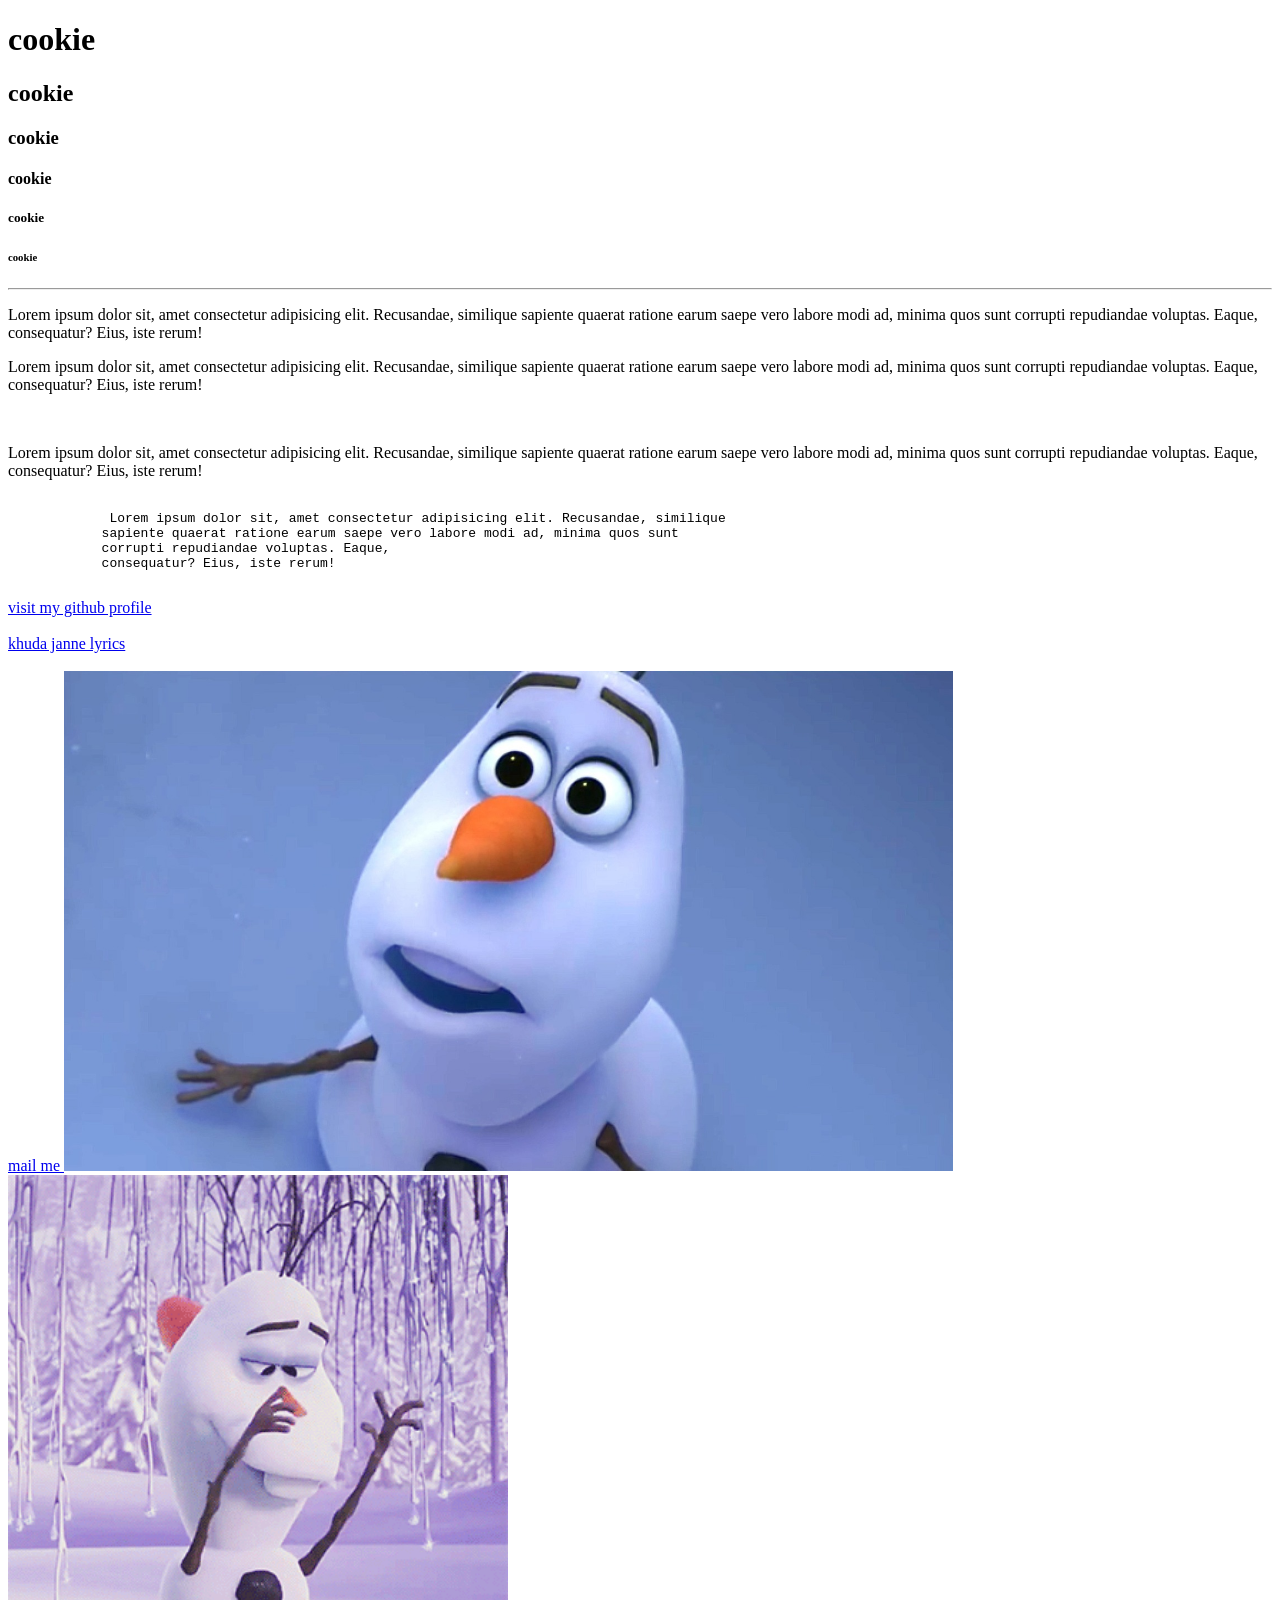
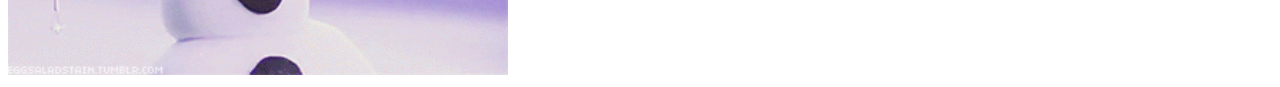
==== INDEX.html @ 145301d7 "basic" ====
<!DOCTYPE html>
<html>   <!-- root element-->
    <head> <!-- info. about webpage like title etc..-->
        <title>yummy</title> <!-- title of website,not shown in webpage-->
    </head>
        </body>
        <h1>cookie</h1> <!-- heading tags -->
        <h2>cookie</h2>
        <h3>cookie</h3>
        <h4>cookie</h4>
        <h5>cookie</h5>
        <h6>cookie</h6>
        <hr> <!--to create a horizontal line -->
        <p> <!--paragragh tag , doesnt care about space, line break -->
            Lorem ipsum dolor sit, amet consectetur adipisicing elit. Recusandae, similique 
            sapiente quaerat ratione earum saepe vero labore modi ad, minima quos sunt 
            corrupti repudiandae voluptas. Eaque,
            consequatur? Eius, iste rerum!
        </p>
        <p>
            Lorem ipsum dolor sit, amet consectetur adipisicing elit. Recusandae, similique 
            sapiente quaerat ratione earum saepe vero labore modi ad, minima quos sunt 
            corrupti repudiandae voluptas. Eaque,
            consequatur? Eius, iste rerum!
        </p>
        <br> <!-- to create a line break -->
        <p>
            Lorem ipsum dolor sit, amet consectetur adipisicing elit. Recusandae, similique 
            sapiente quaerat ratione earum saepe vero labore modi ad, minima quos sunt 
            corrupti repudiandae voluptas. Eaque,
            consequatur? Eius, iste rerum!
        </p>
        <pre> <!-- pre formatted text, care about line break , space etc...-->
             Lorem ipsum dolor sit, amet consectetur adipisicing elit. Recusandae, similique 
            sapiente quaerat ratione earum saepe vero labore modi ad, minima quos sunt 
            corrupti repudiandae voluptas. Eaque,
            consequatur? Eius, iste rerum!
        </pre>
        <!-- this is how you add comment in your html doc -->

        <!-- how to add hyperlinks in ur website -->
         <a href="https://github.com/kanishika506"
            target="_blank"
            title="path to my github profile">
          visit my github profile
         </a>

         <br>
         <br> 

         <a href="lyrics.html"
            target="_blank">
            khuda janne lyrics
         </a>
         <br>
         <br>
         <a href="mailto: kanishikaverma8@gmail.com">
            mail me
         </a>

         <!--to add image to ur webpage use <img>-->
         <img src="/images/olaf.jpg"
          height="500">
          <br>
          <a  href="" >
          <img src="/images/olaf-nose.gif"
          alt="cute olaf gif"
          height="500" >
          </a>
        </body>
    
</html>
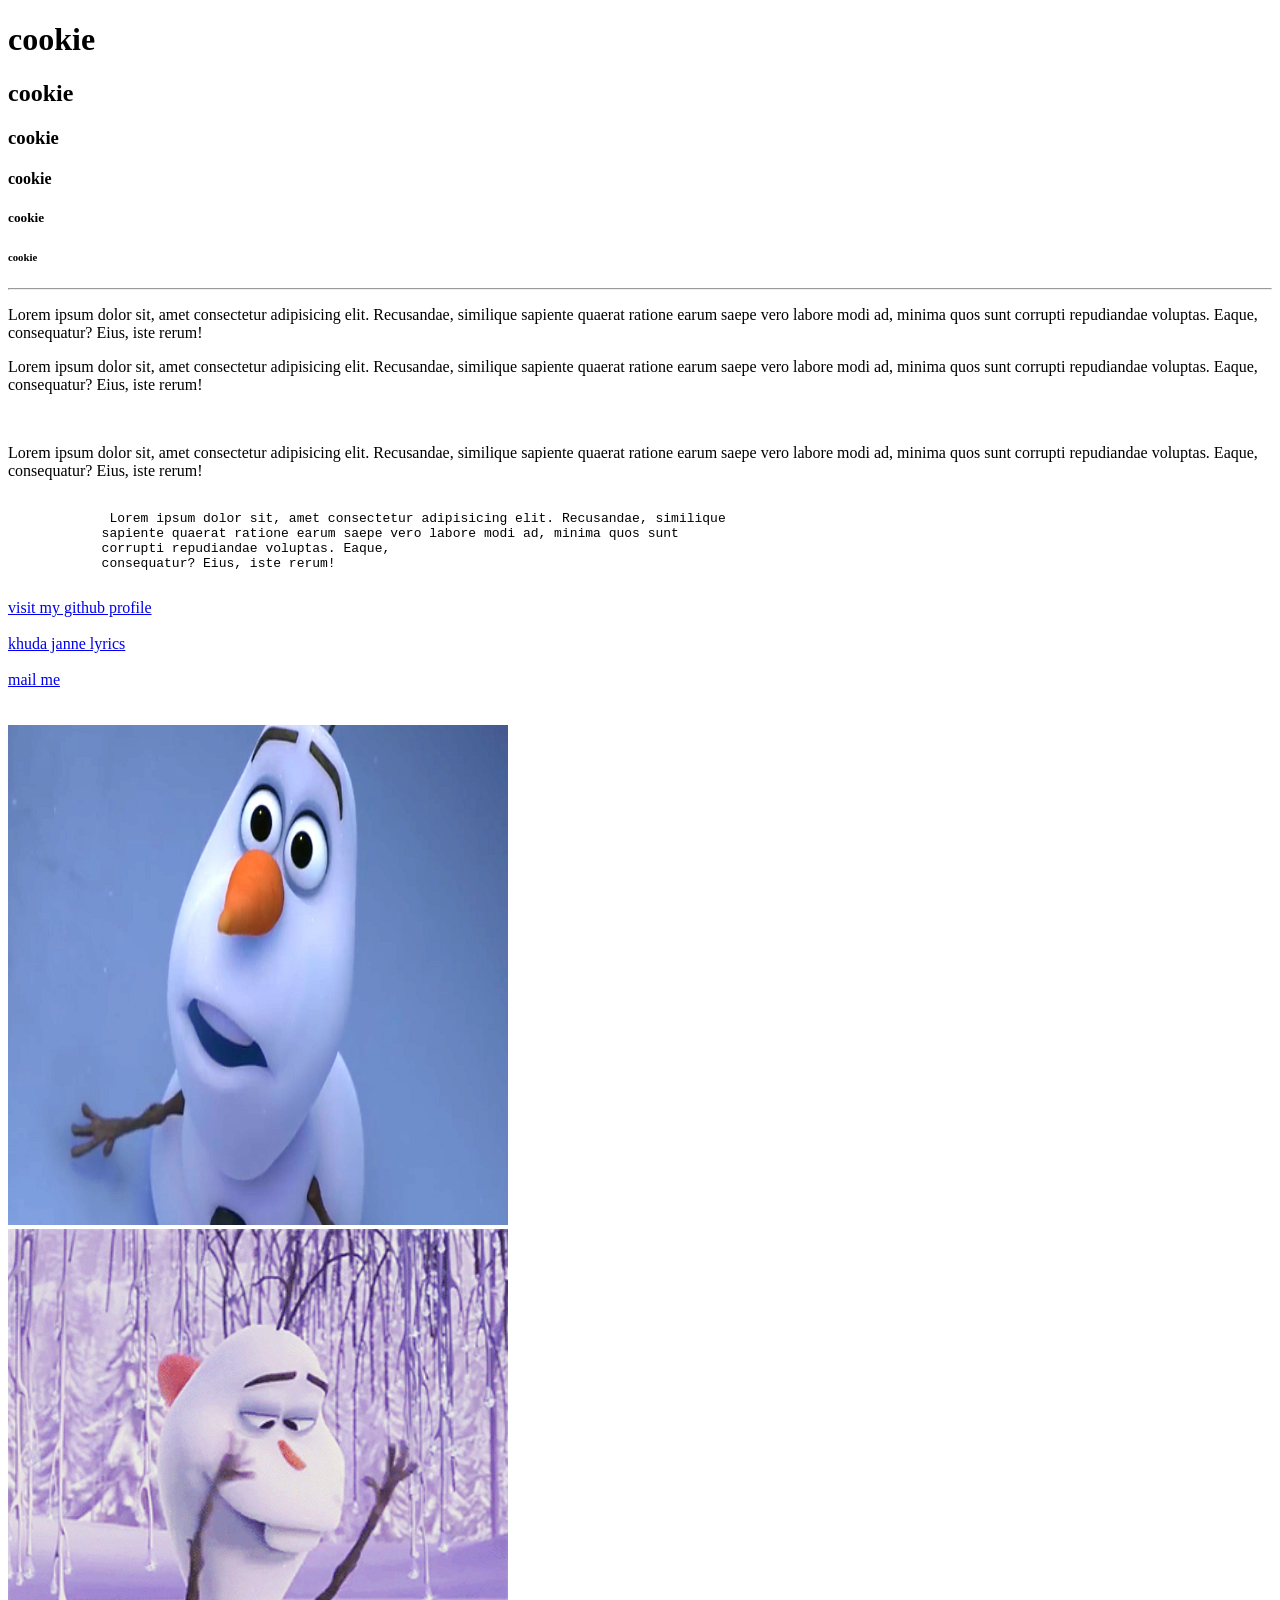
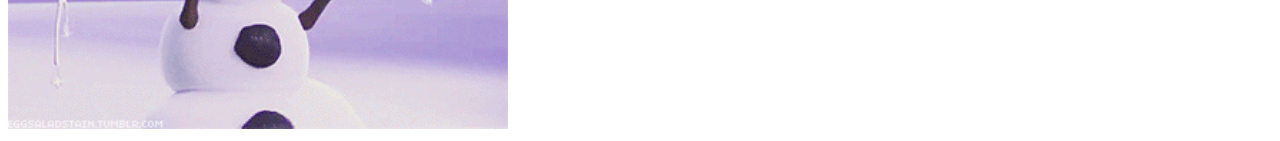
==== commit 7fceff39: "for lyric" ====
--- a/INDEX.html
+++ b/INDEX.html
@@ -57,15 +57,17 @@
          <a href="mailto: kanishikaverma8@gmail.com">
             mail me
          </a>
-
+         <br>
+         <br>
+         <br>
          <!--to add image to ur webpage use <img>-->
          <img src="/images/olaf.jpg"
-          height="500">
+          height="500" width="500">
           <br>
-          <a  href="" >
+          <a  href="https://www.youtube.com/watch?v=HGTJBPNC-Gw&t=8s" >
           <img src="/images/olaf-nose.gif"
           alt="cute olaf gif"
-          height="500" >
+          height="500" width="500" >
           </a>
         </body>
     
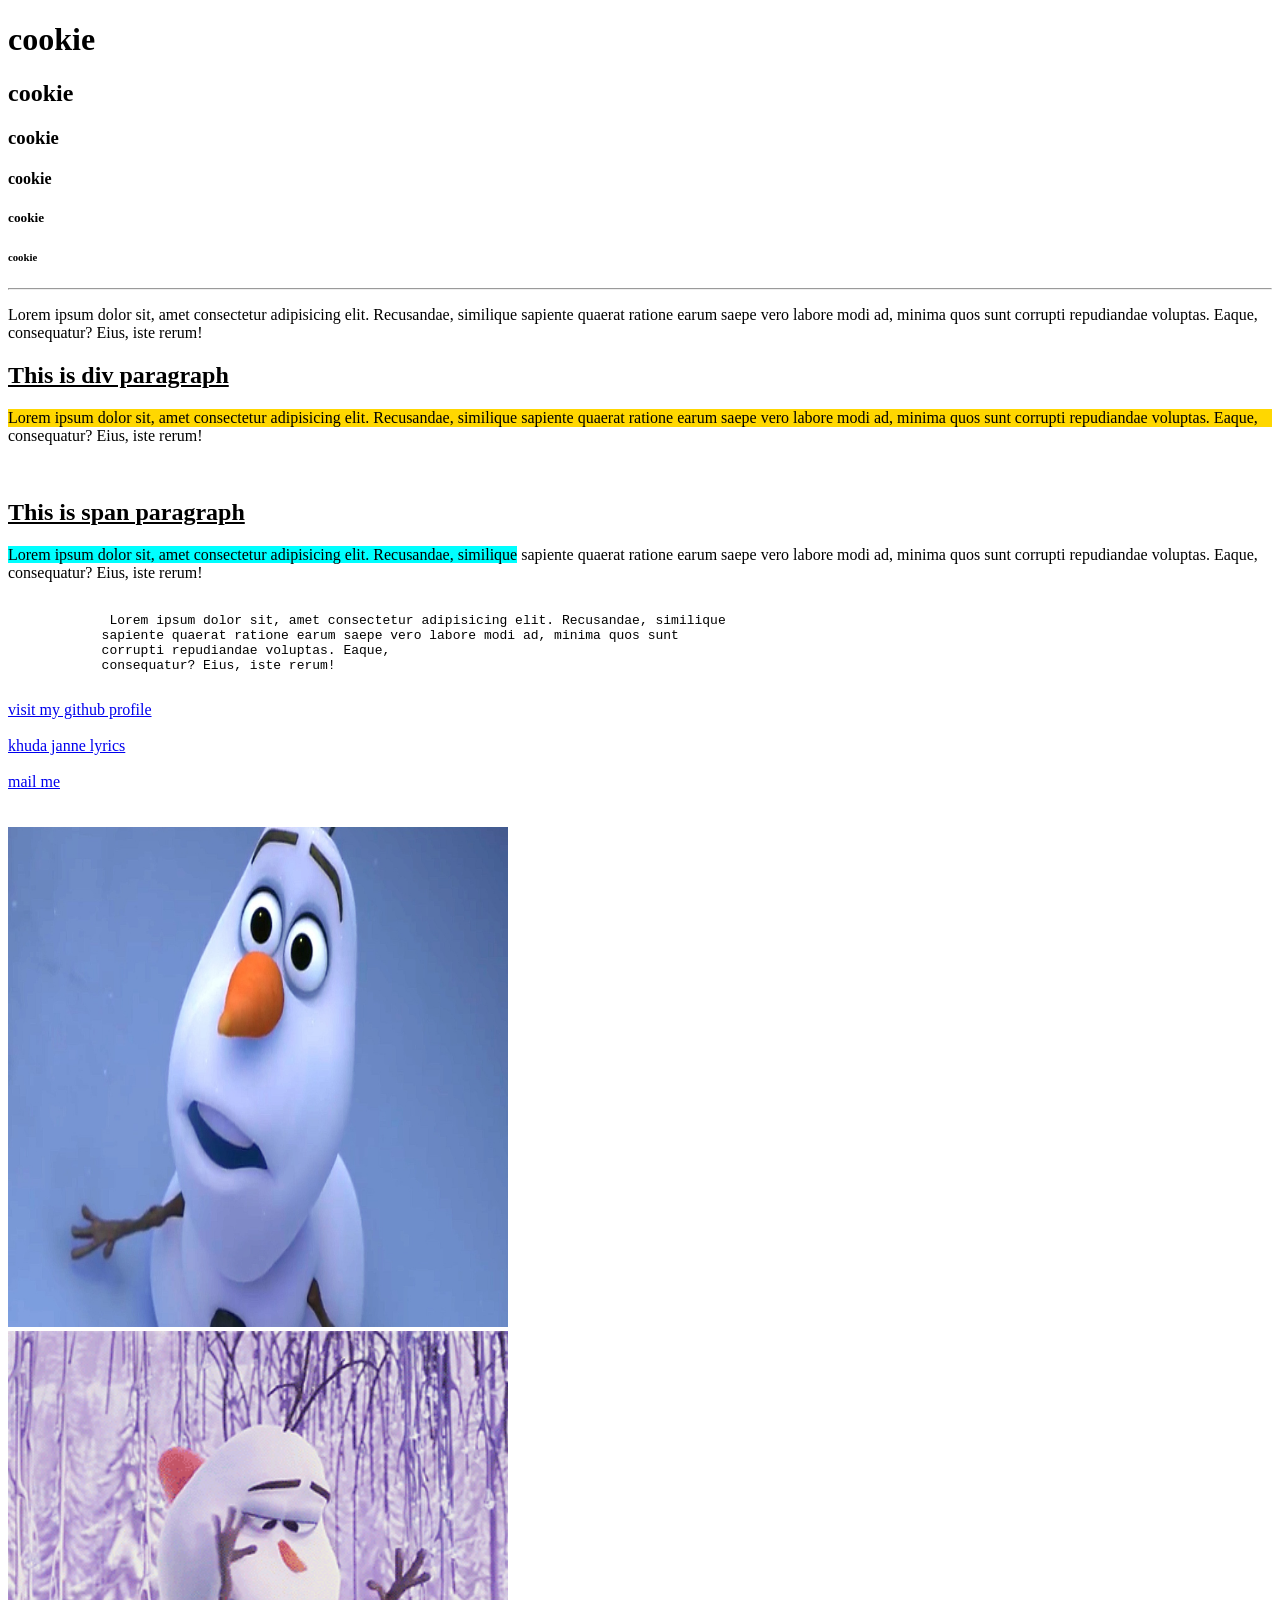
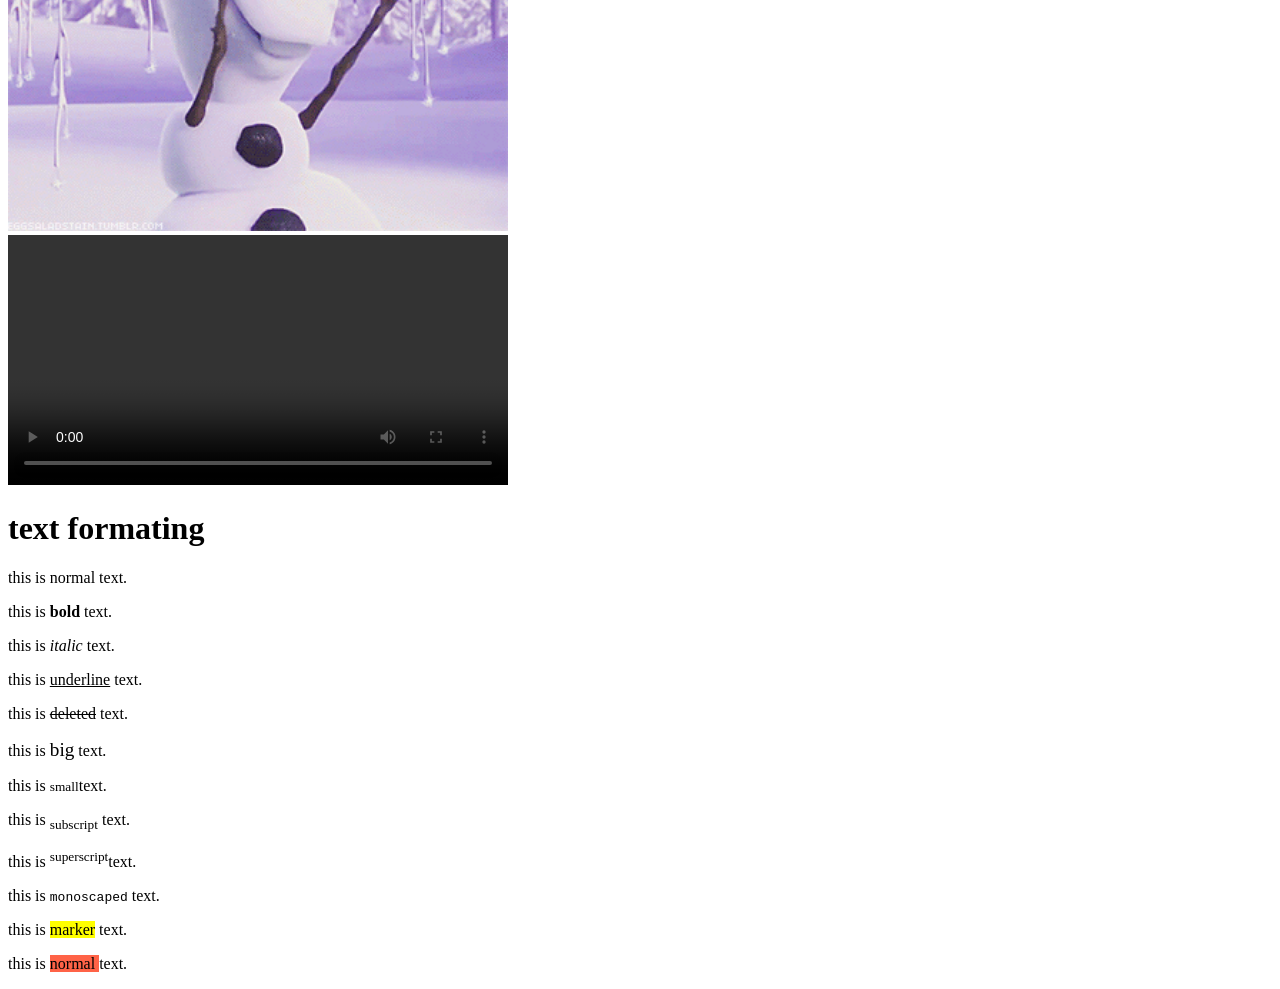
==== commit 21209ddd: "index" ====
--- a/INDEX.html
+++ b/INDEX.html
@@ -1,6 +1,8 @@
 <!DOCTYPE html>
 <html>   <!-- root element-->
     <head> <!-- info. about webpage like title etc..-->
+         <!-- adding favicon-->
+          <link rel="icon" type="image/jpeg" href="/images/favicon.jpeg">
         <title>yummy</title> <!-- title of website,not shown in webpage-->
     </head>
         </body>
@@ -17,15 +19,17 @@
             corrupti repudiandae voluptas. Eaque,
             consequatur? Eius, iste rerum!
         </p>
+        <h2><b><u>This is div paragraph</u></b></h2>
         <p>
-            Lorem ipsum dolor sit, amet consectetur adipisicing elit. Recusandae, similique 
+            <div style="background-color:gold;" >Lorem ipsum dolor sit, amet consectetur adipisicing elit. Recusandae, similique 
             sapiente quaerat ratione earum saepe vero labore modi ad, minima quos sunt 
-            corrupti repudiandae voluptas. Eaque,
+            corrupti repudiandae voluptas. Eaque,</div>
             consequatur? Eius, iste rerum!
         </p>
         <br> <!-- to create a line break -->
+        <h2><b><u>This is span paragraph</u></b></h2>
         <p>
-            Lorem ipsum dolor sit, amet consectetur adipisicing elit. Recusandae, similique 
+           <span style="background-color:aqua;"> Lorem ipsum dolor sit, amet consectetur adipisicing elit. Recusandae, similique</span>
             sapiente quaerat ratione earum saepe vero labore modi ad, minima quos sunt 
             corrupti repudiandae voluptas. Eaque,
             consequatur? Eius, iste rerum!
@@ -69,6 +73,26 @@
           alt="cute olaf gif"
           height="500" width="500" >
           </a>
+          <br>
+        <!--adding video-->
+          <video controls width="500px" >
+            <source src ="/video/scenery.mp4" type="video/mp4">
+          </video>
+        <h1>text formating</h1>
+        <p>this is normal text.</p>
+        <p>this is <b>bold</b>  text.</p>
+        <p>this is <i>italic</i> text.</p>
+        <p>this is <u>underline</u> text.</p>
+        <p>this is <del>deleted</del> text.</p>
+        <p>this is <big>big</big> text.</p>
+        <p>this is <small>small</small>text.</p>
+        <p>this is <sub>subscript</sub> text.</p>
+        <p>this is <sup>superscript</sup>text.</p>
+        <p>this is <tt>monoscaped</tt> text.</p>
+        <p>this is <mark>marker</mark> text.</p>
+        <p>this is <mark style="background-color: tomato">normal </mark>text.</p>
         </body>
+
+       
     
 </html>
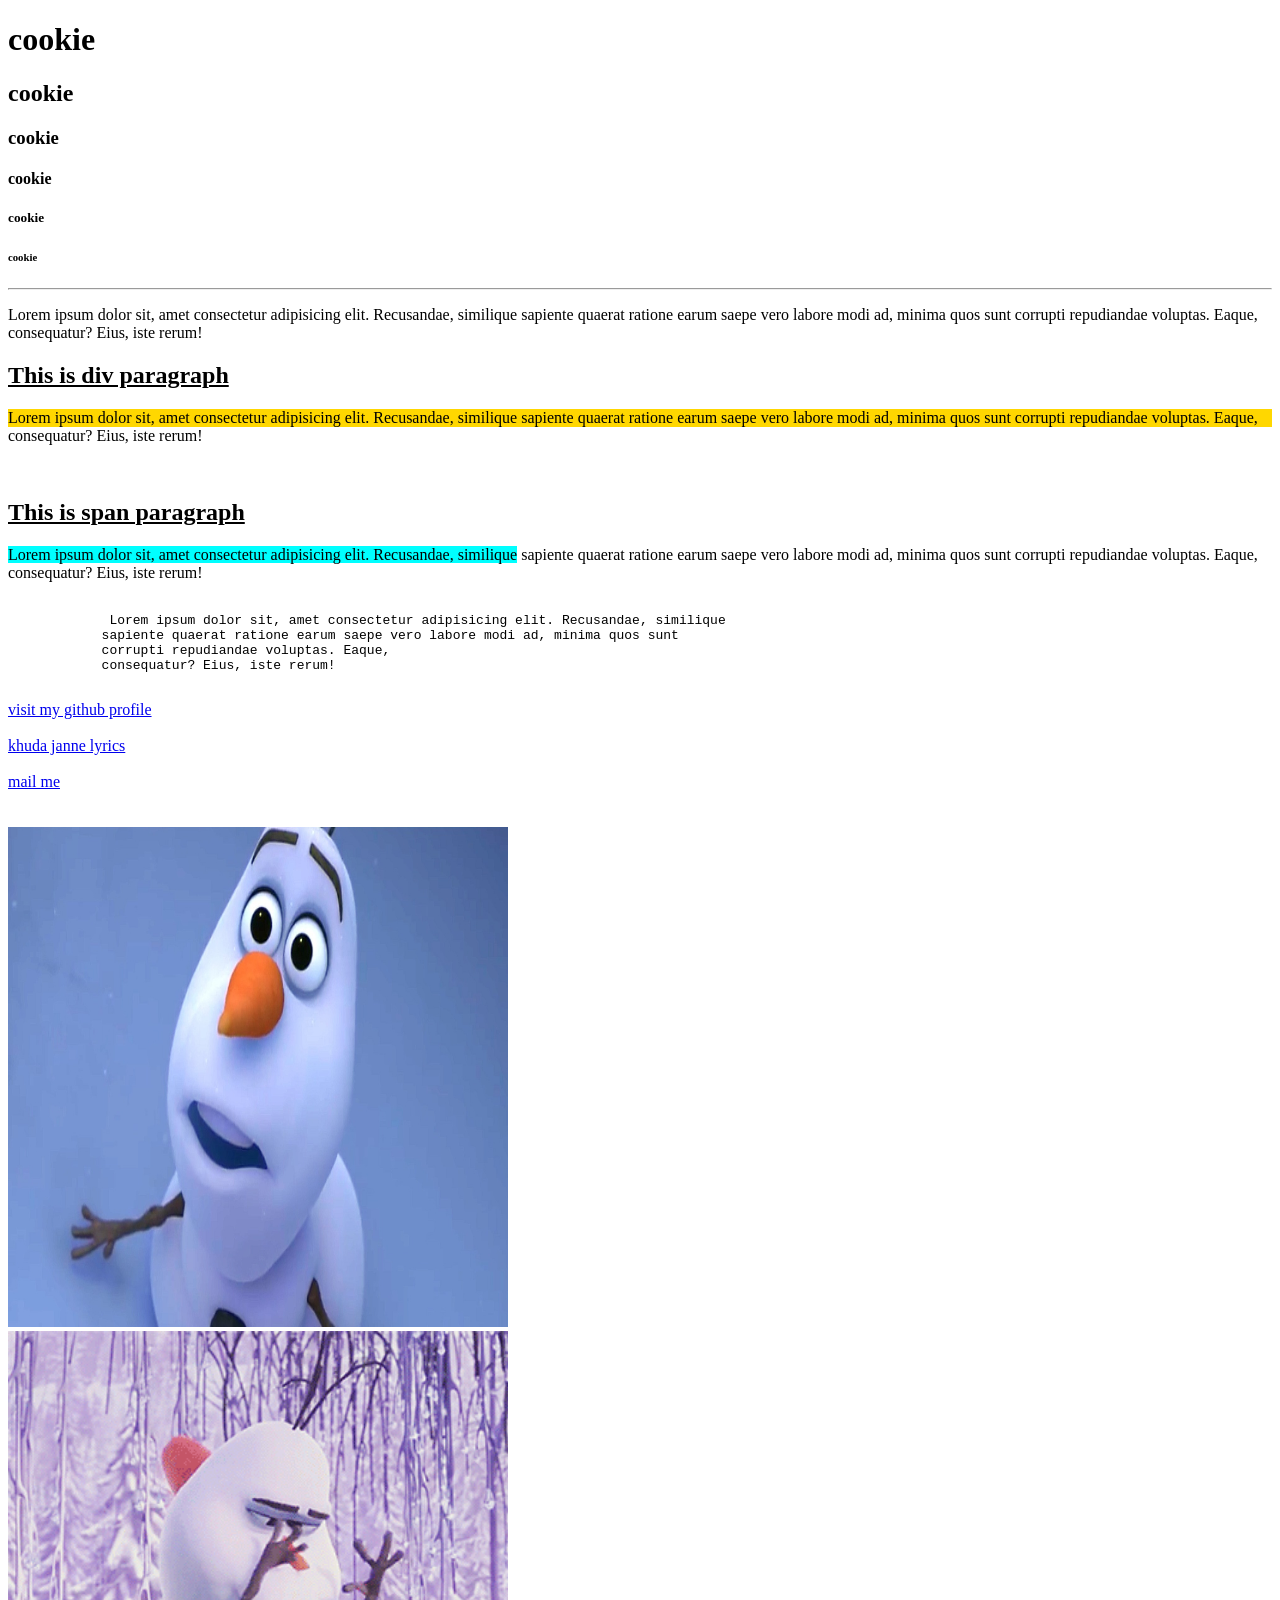
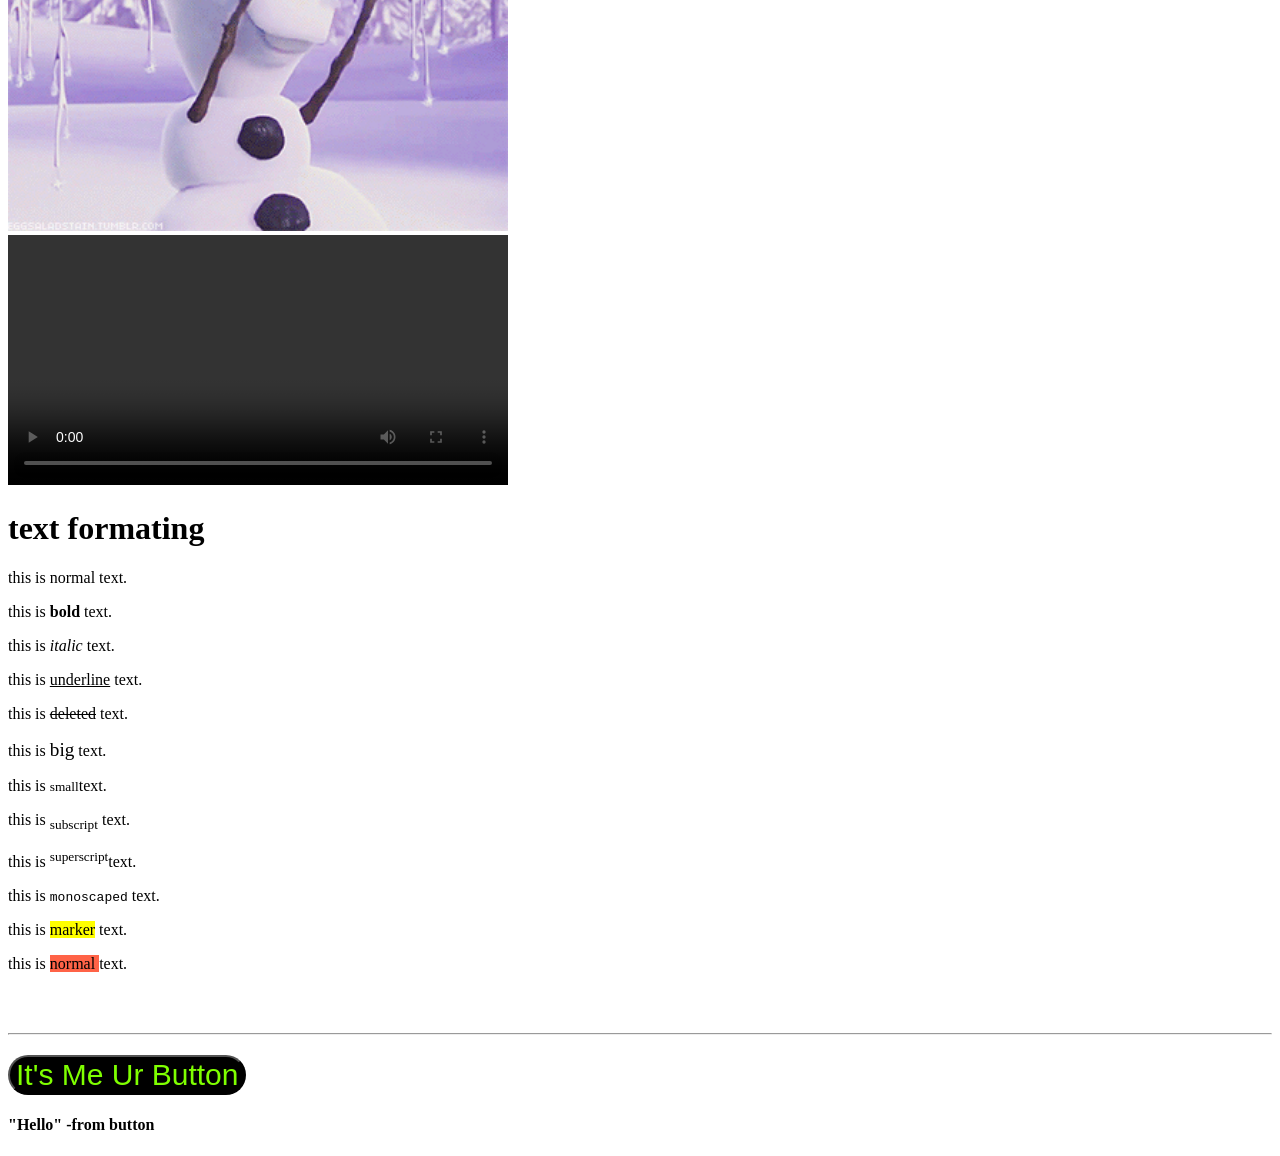
==== commit f8c312b2: "index" ====
--- a/INDEX.html
+++ b/INDEX.html
@@ -91,6 +91,18 @@
         <p>this is <tt>monoscaped</tt> text.</p>
         <p>this is <mark>marker</mark> text.</p>
         <p>this is <mark style="background-color: tomato">normal </mark>text.</p>
+        <br>
+        <br>
+        <hr>
+        <h2></h2>
+        <button  onclick="changetext()" style="font-size:30px;  background-color:black; color:chartreuse; border-radius:25px;" >It's Me Ur Button </button>
+        <br>
+        <h4 id="Greeting">"Hello" -from button</h4>
+        <script>
+          function changetext(){
+            document.getElementById("Greeting").innerHTML="Bye, have a glorious day!"
+          }
+        </script>
         </body>
 
        
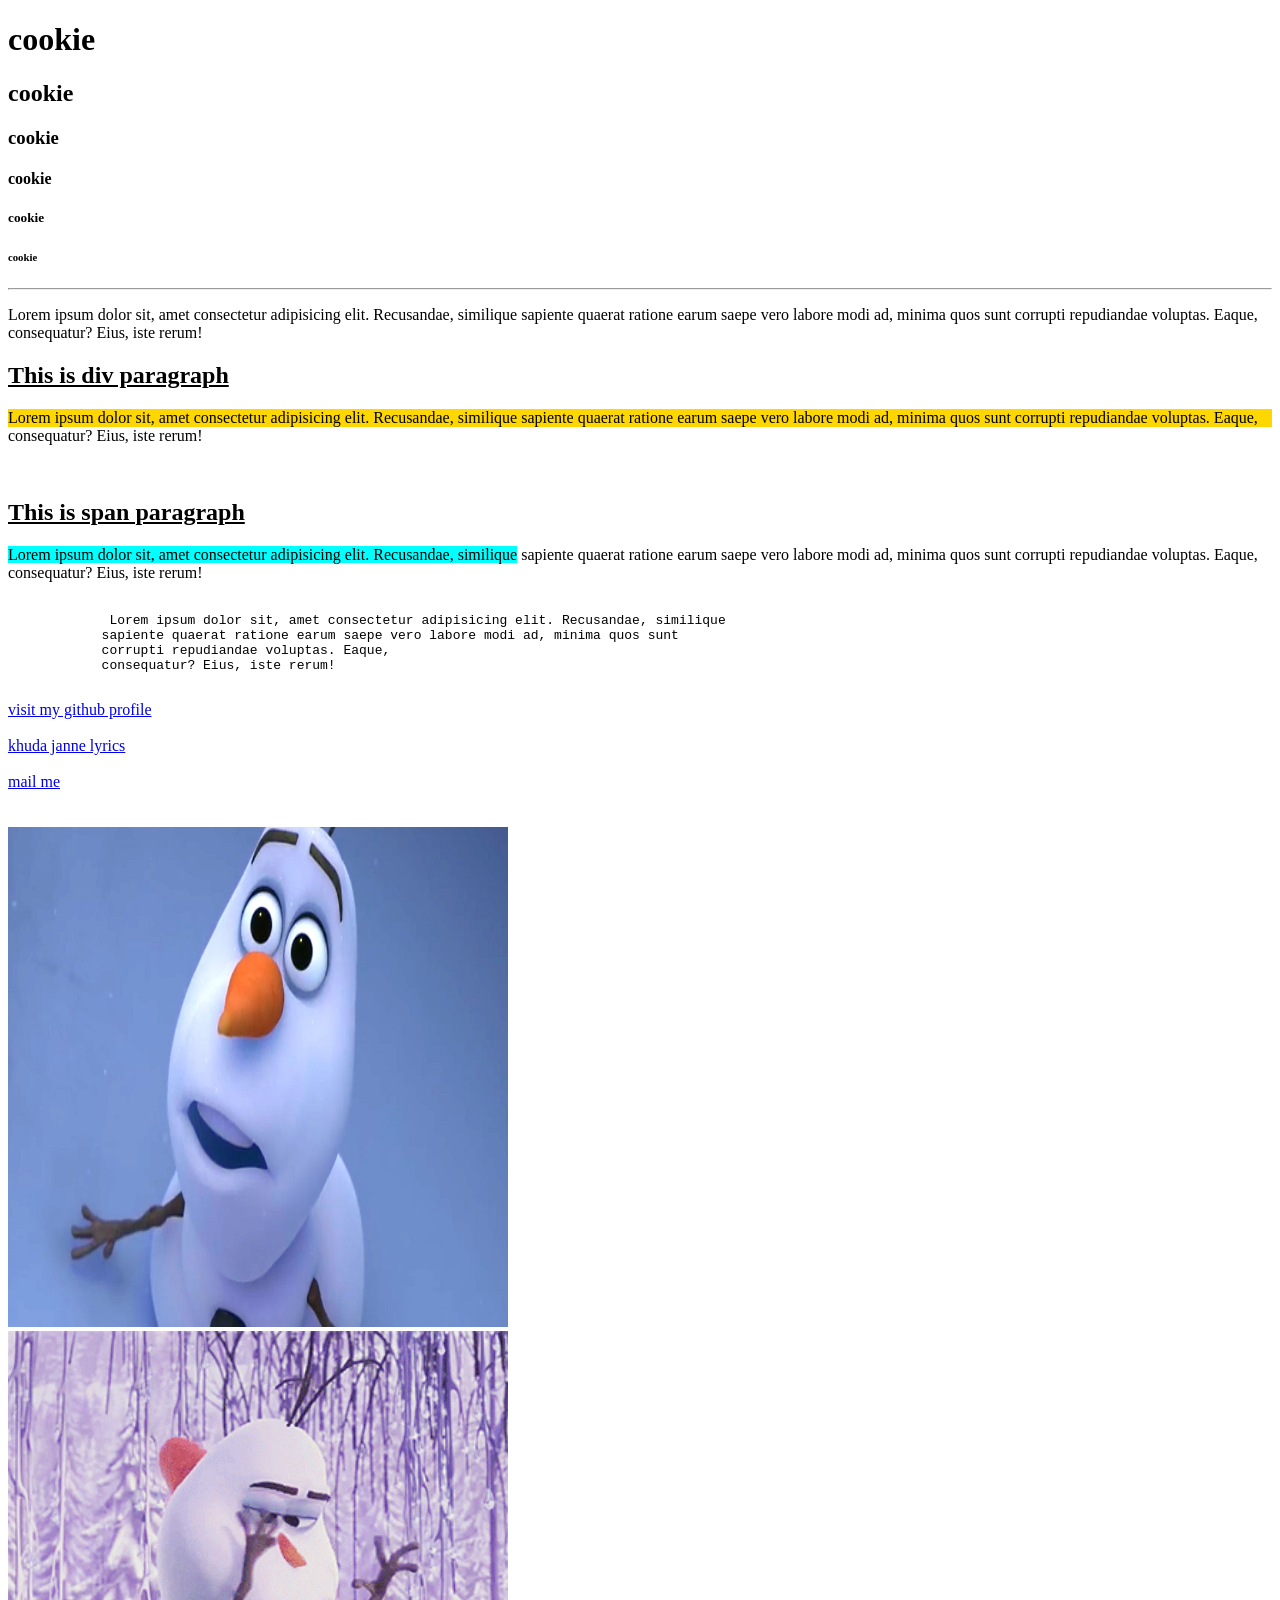
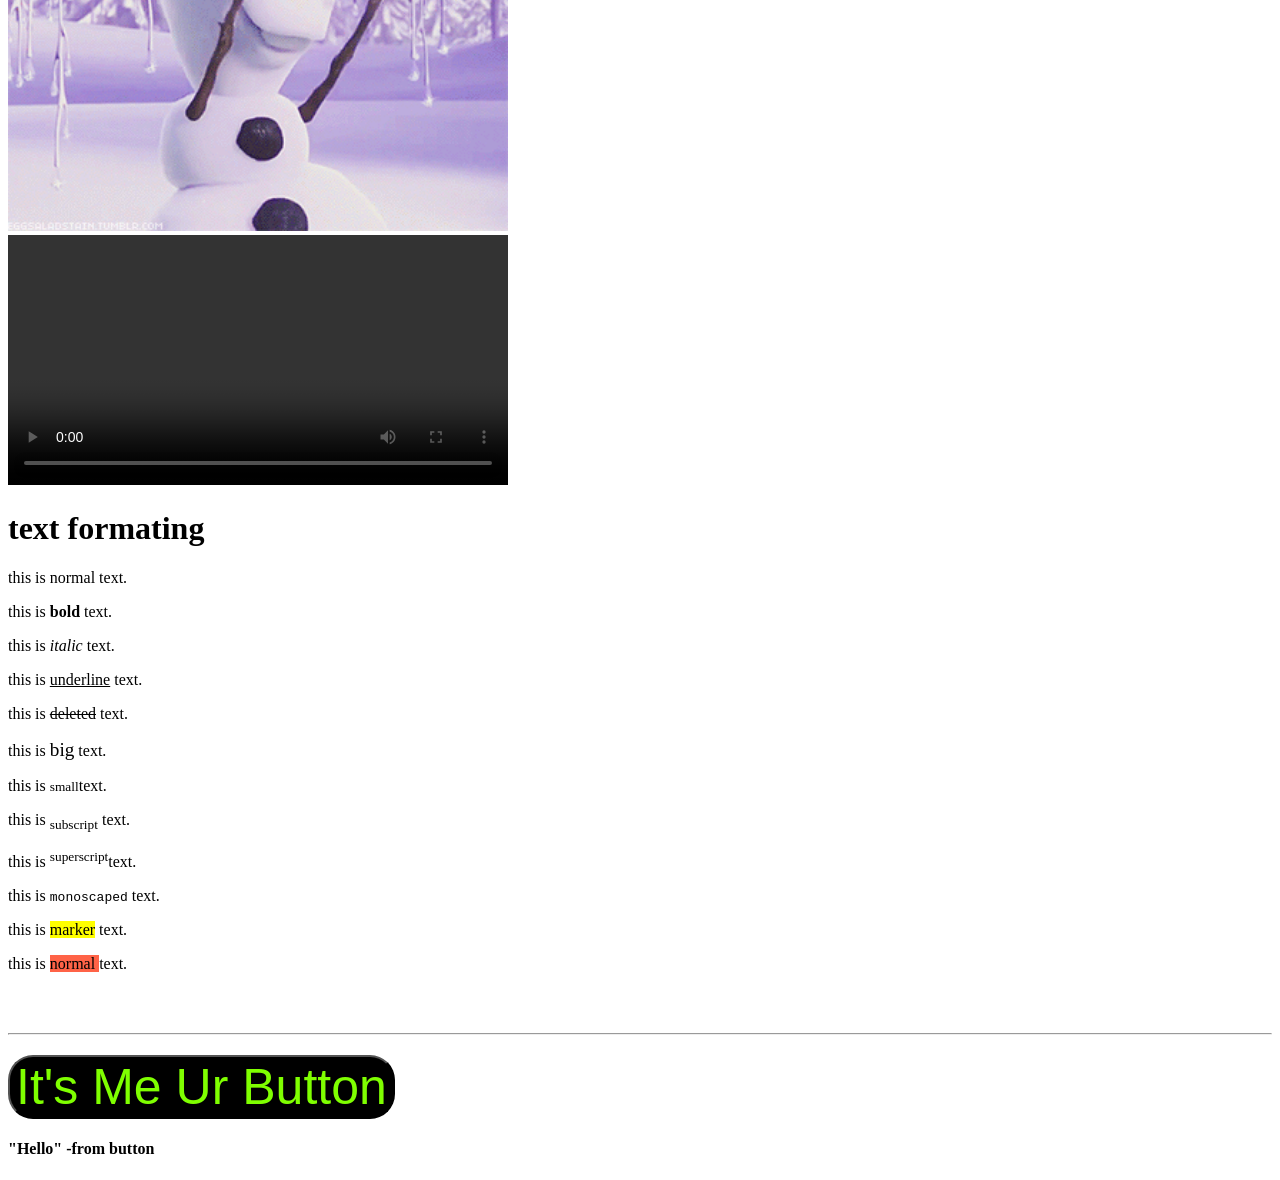
==== commit f0ff5e30: "index" ====
--- a/INDEX.html
+++ b/INDEX.html
@@ -95,7 +95,7 @@
         <br>
         <hr>
         <h2></h2>
-        <button  onclick="changetext()" style="font-size:30px;  background-color:black; color:chartreuse; border-radius:25px;" >It's Me Ur Button </button>
+        <button  onclick="changetext()" style="font-size:50px;  background-color:black; color:chartreuse; border-radius:25px;" >It's Me Ur Button </button>
         <br>
         <h4 id="Greeting">"Hello" -from button</h4>
         <script>
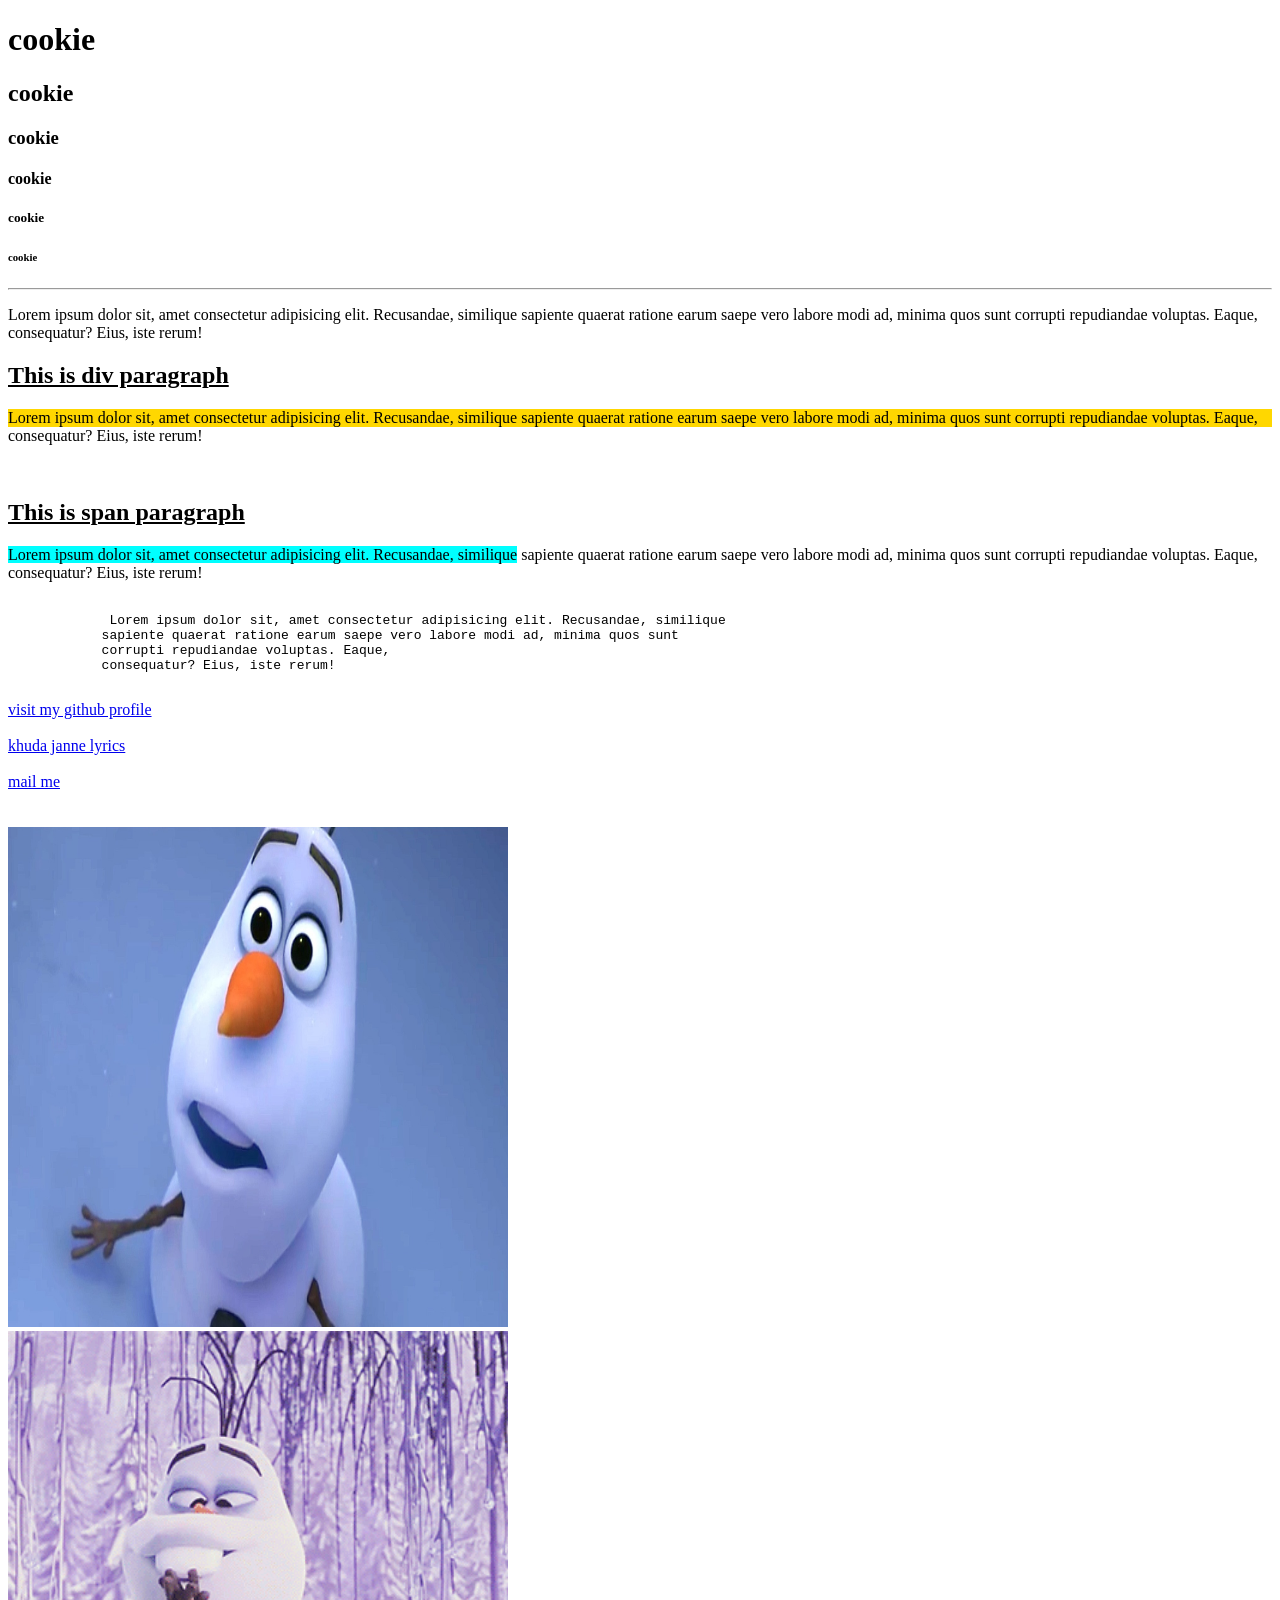
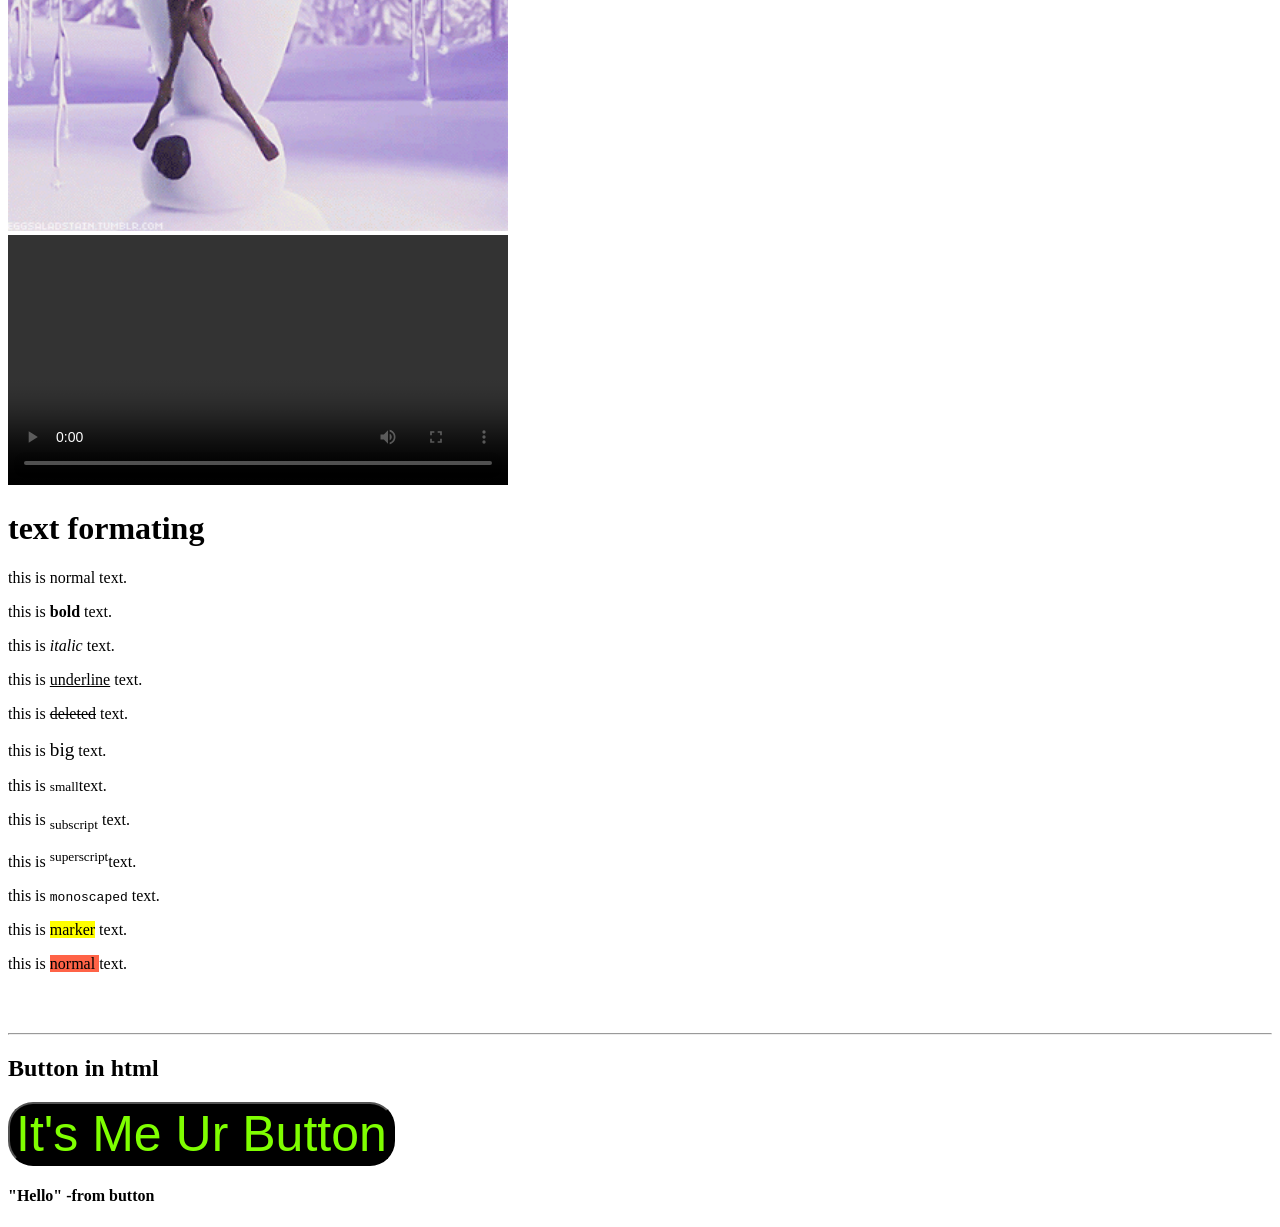
==== commit dbaf5ebf: "index" ====
--- a/INDEX.html
+++ b/INDEX.html
@@ -94,7 +94,7 @@
         <br>
         <br>
         <hr>
-        <h2></h2>
+        <h2>Button in html</h2>
         <button  onclick="changetext()" style="font-size:50px;  background-color:black; color:chartreuse; border-radius:25px;" >It's Me Ur Button </button>
         <br>
         <h4 id="Greeting">"Hello" -from button</h4>
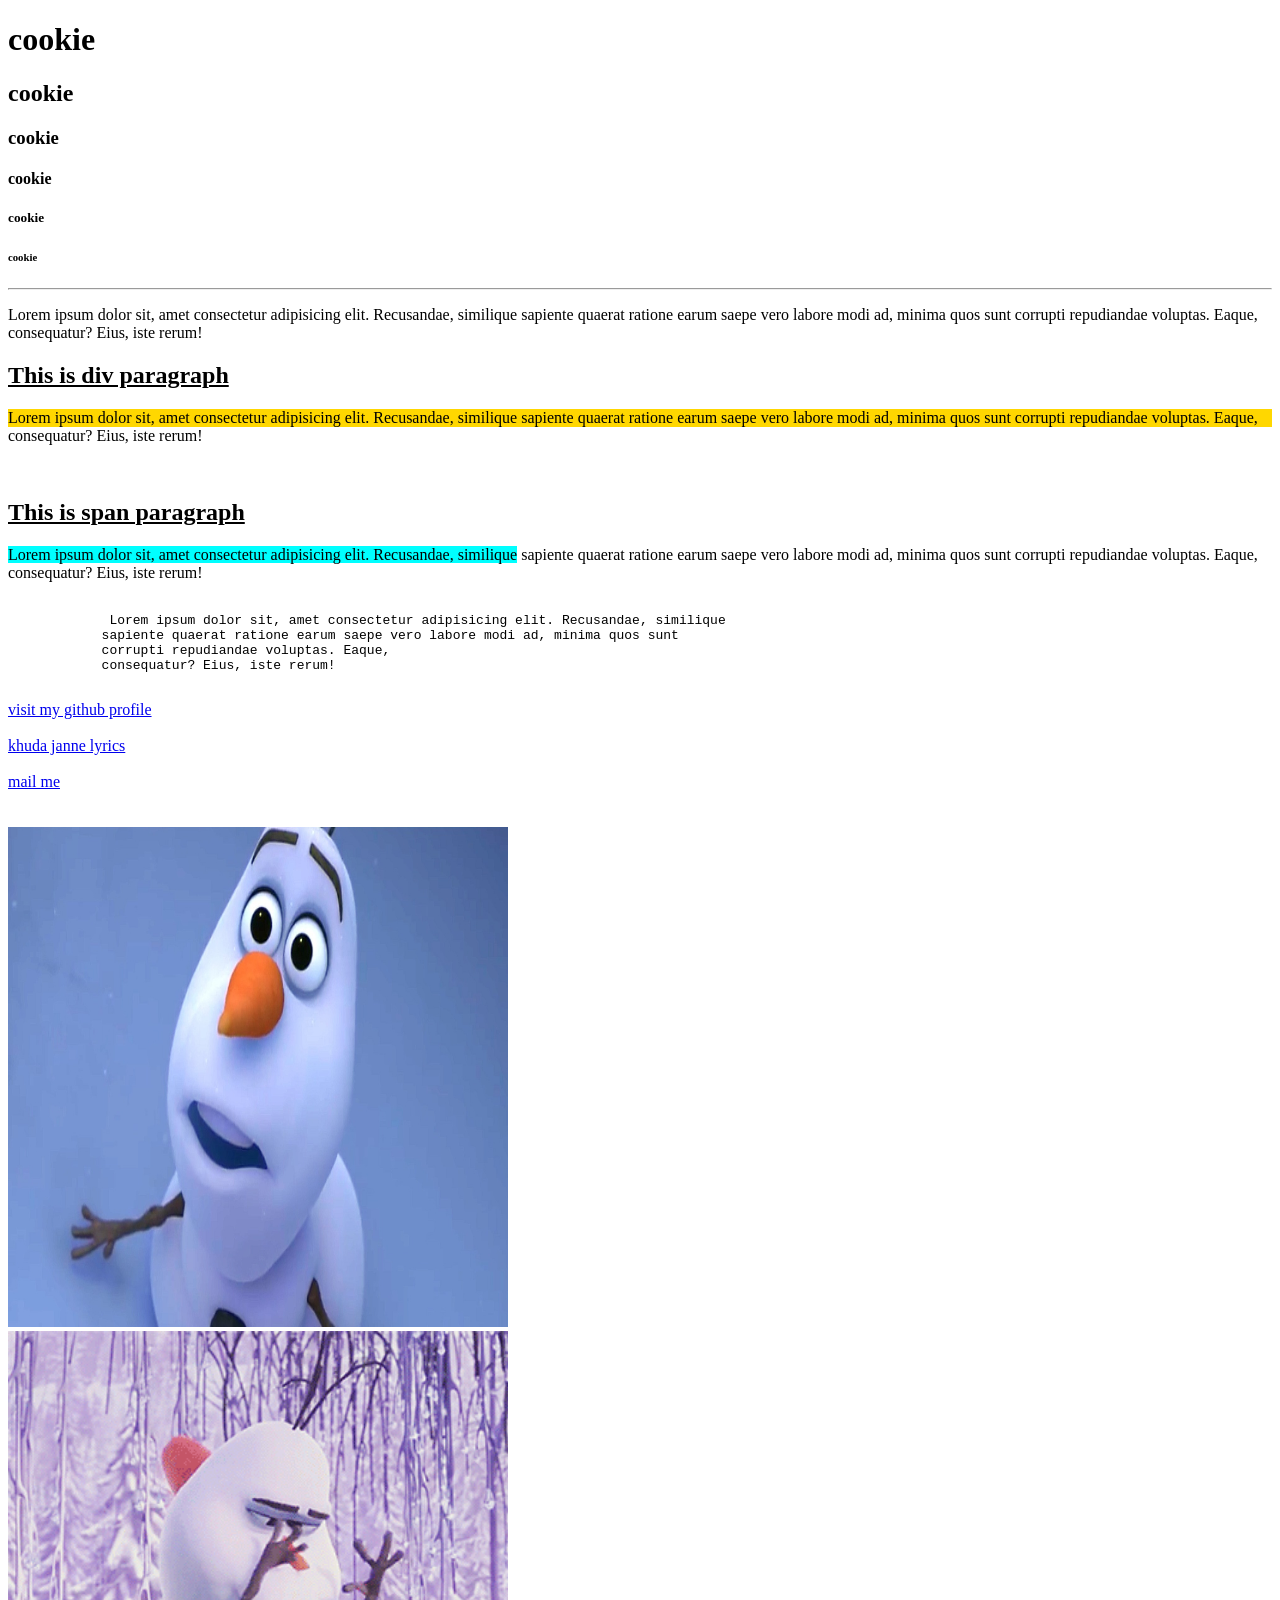
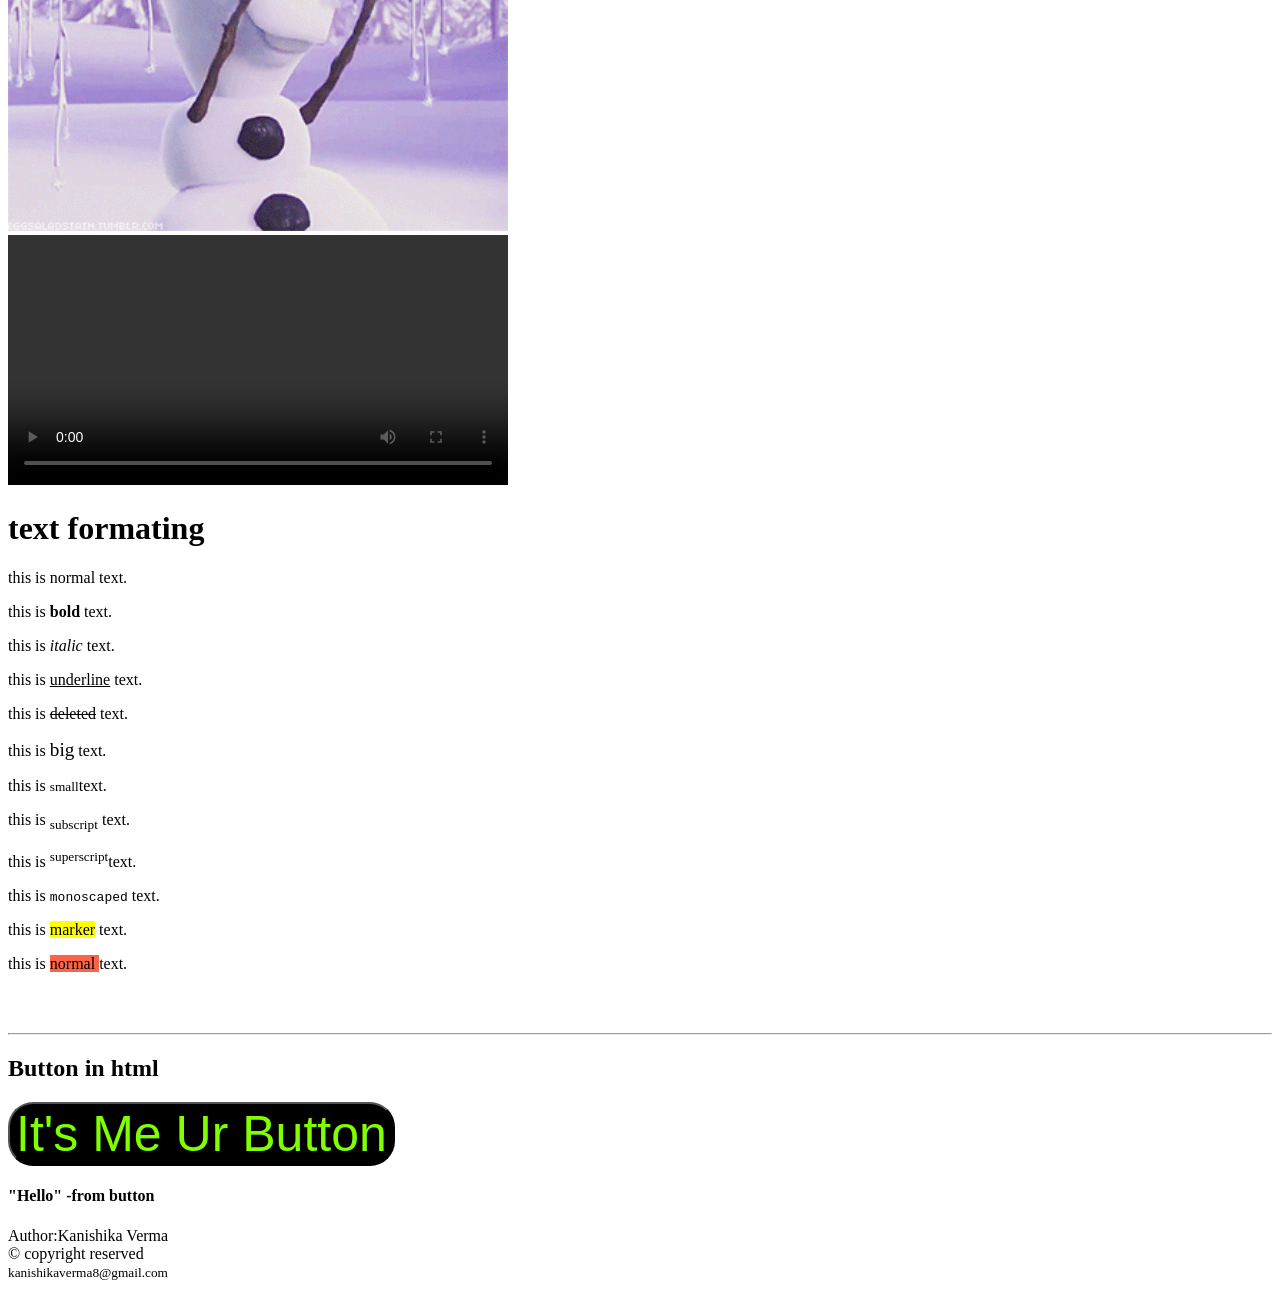
==== commit 24b447a3: "header & footer" ====
--- a/INDEX.html
+++ b/INDEX.html
@@ -105,6 +105,12 @@
         </script>
         </body>
 
+        <footer>
+          Author:Kanishika Verma <br>
+          &copy; copyright reserved <br>
+          <small> <a mailto:kanishikaverma8@gmail.com>kanishikaverma8@gmail.com </a></small> 
+        </footer>
+
        
     
 </html>
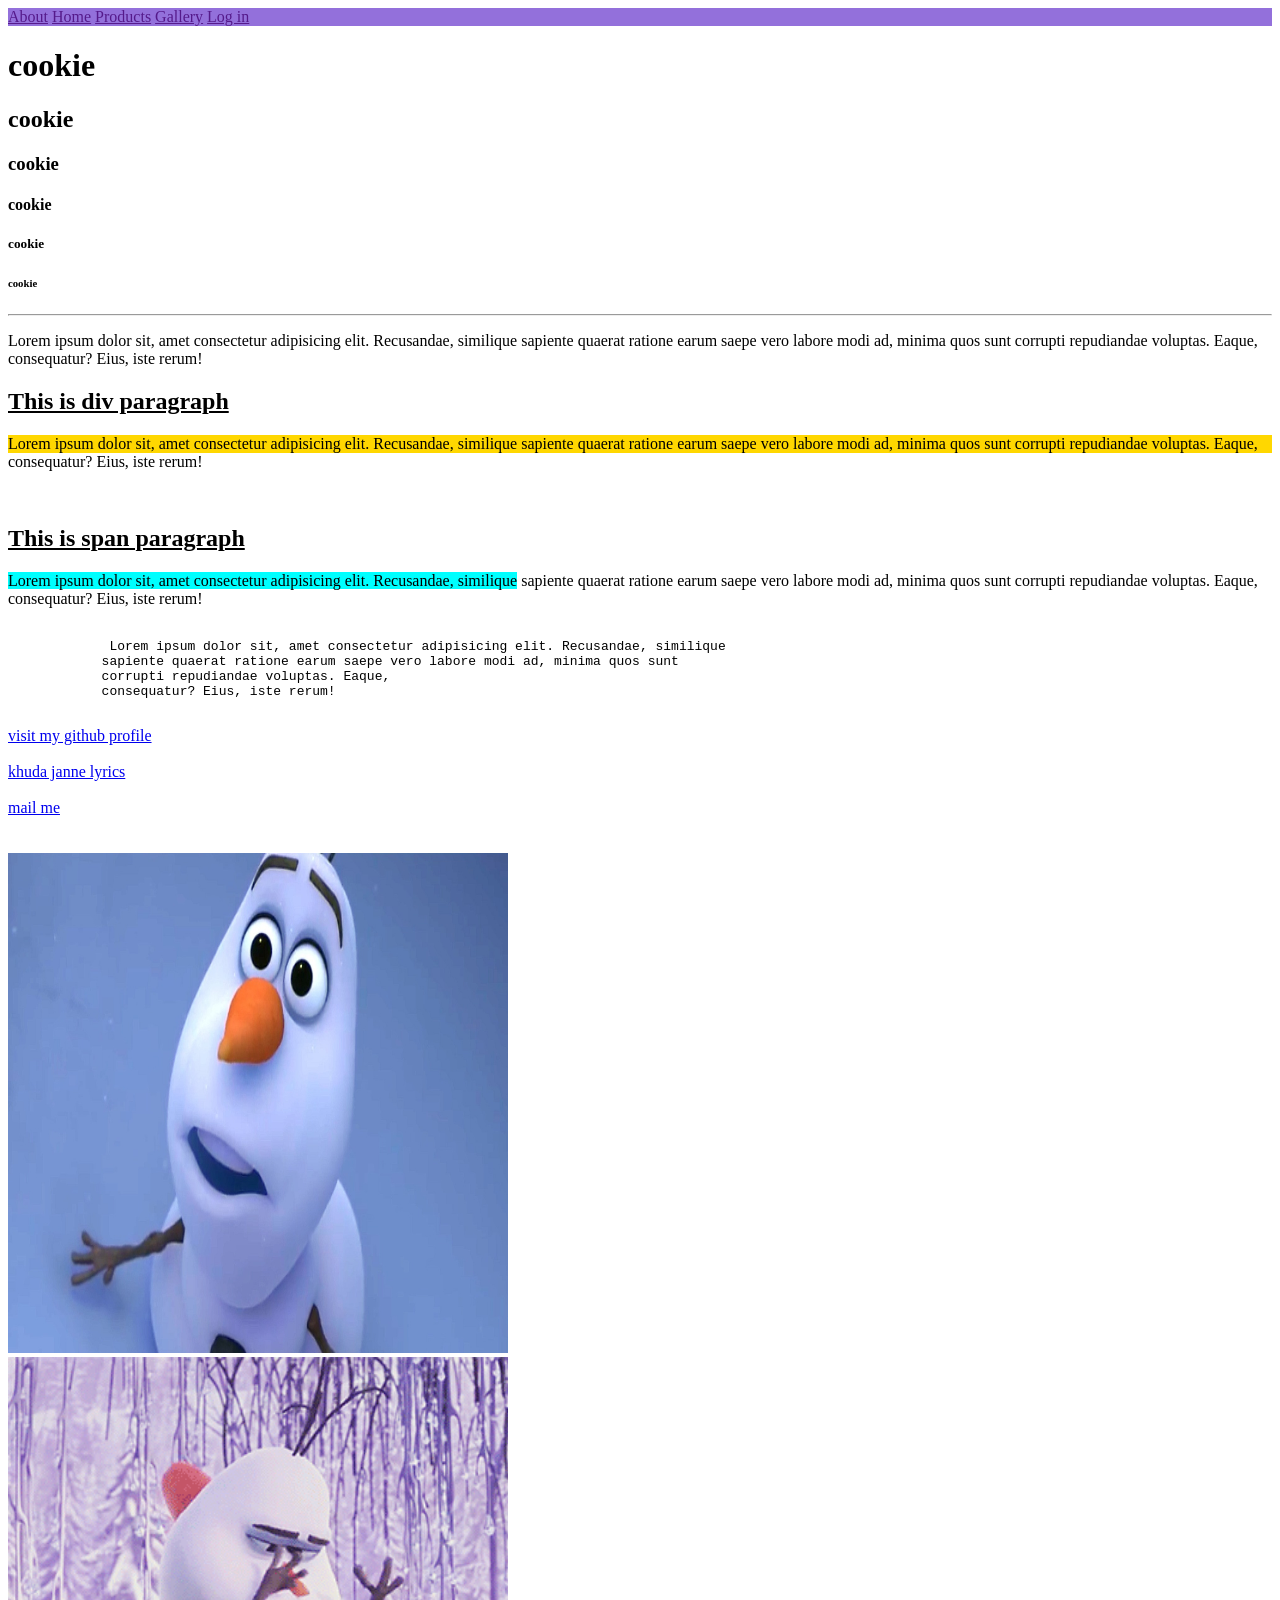
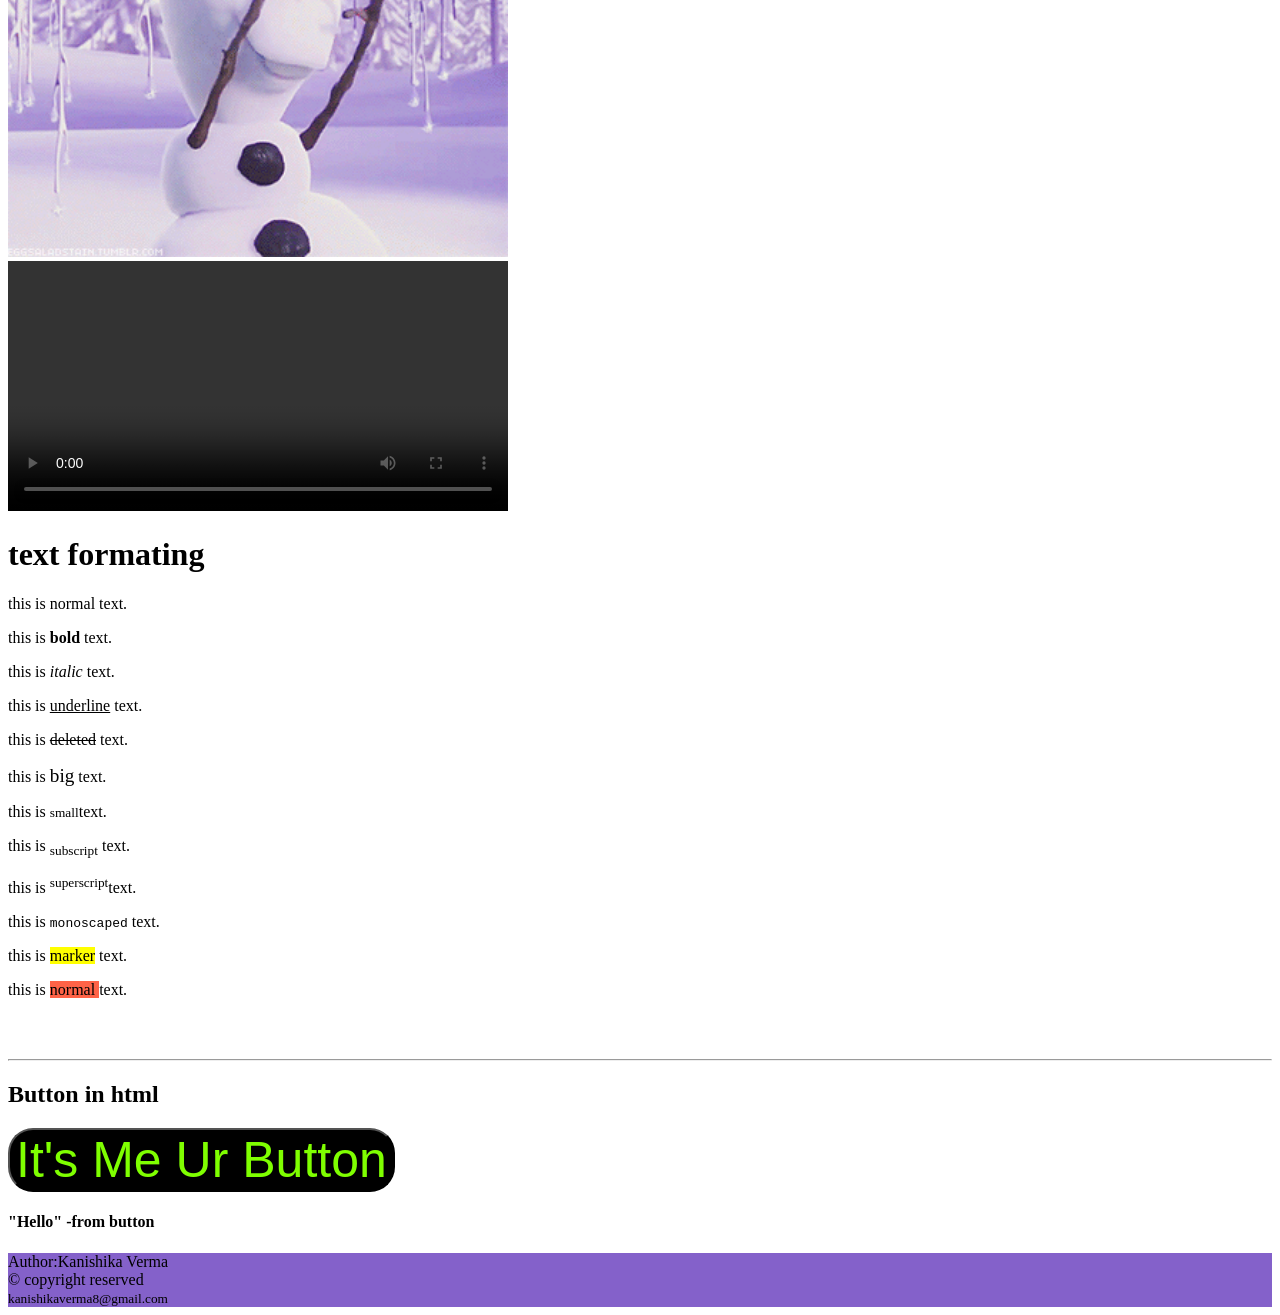
==== commit 7bb5f97e: "header & footer" ====
--- a/INDEX.html
+++ b/INDEX.html
@@ -5,6 +5,13 @@
           <link rel="icon" type="image/jpeg" href="/images/favicon.jpeg">
         <title>yummy</title> <!-- title of website,not shown in webpage-->
     </head>
+        <header style="background-color:mediumpurple">
+          <a href="">About</a>
+          <a href="">Home</a>
+          <a href="">Products</a>
+          <a href="">Gallery</a>
+          <a href="">Log in</a>
+        </header>
         </body>
         <h1>cookie</h1> <!-- heading tags -->
         <h2>cookie</h2>
@@ -105,7 +112,7 @@
         </script>
         </body>
 
-        <footer>
+        <footer style="background-color:rgb(132, 97, 202)">
           Author:Kanishika Verma <br>
           &copy; copyright reserved <br>
           <small> <a mailto:kanishikaverma8@gmail.com>kanishikaverma8@gmail.com </a></small> 
